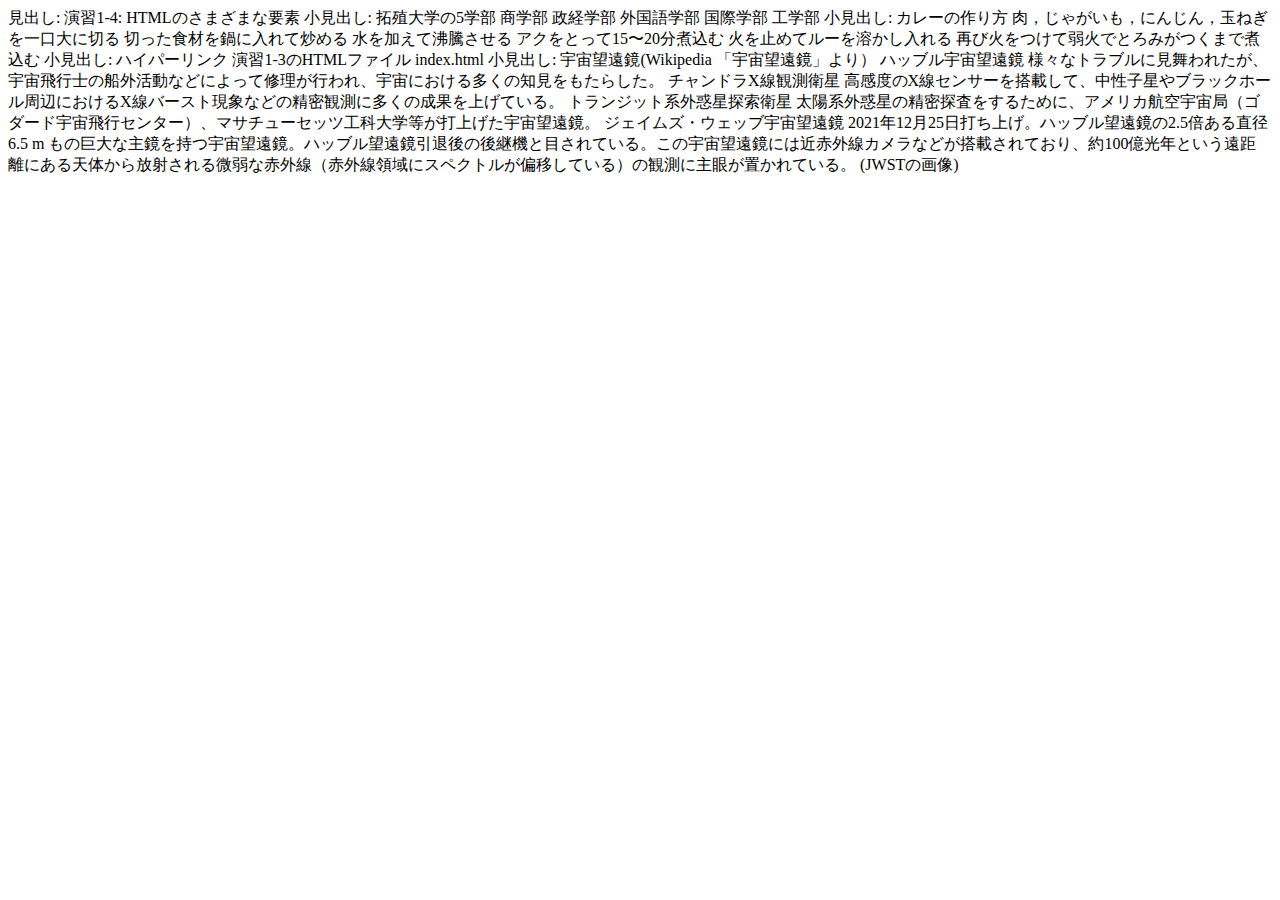
==== practice-html/elements.html @ aa33c9eb "practice-htmlフォルダのファイルを配置" ====
<!DOCTYPE html>
<html>
  <head>
    <meta charset="utf-8">
    <title>演習1-4: HTMLのさまざまな要素</title>
  </head>
  <body>
	見出し: 演習1-4: HTMLのさまざまな要素
		小見出し: 拓殖大学の5学部
			商学部
			政経学部
			外国語学部
			国際学部
			工学部
		小見出し: カレーの作り方
			肉，じゃがいも，にんじん，玉ねぎを一口大に切る
			切った食材を鍋に入れて炒める
			水を加えて沸騰させる
			アクをとって15〜20分煮込む
			火を止めてルーを溶かし入れる
			再び火をつけて弱火でとろみがつくまで煮込む
		小見出し: ハイパーリンク
			演習1-3のHTMLファイル
			index.html
		小見出し: 宇宙望遠鏡(Wikipedia 「宇宙望遠鏡」より）
			ハッブル宇宙望遠鏡
				様々なトラブルに見舞われたが、宇宙飛行士の船外活動などによって修理が行われ、宇宙における多くの知見をもたらした。
			チャンドラX線観測衛星
				高感度のX線センサーを搭載して、中性子星やブラックホール周辺におけるX線バースト現象などの精密観測に多くの成果を上げている。
			トランジット系外惑星探索衛星
				太陽系外惑星の精密探査をするために、アメリカ航空宇宙局（ゴダード宇宙飛行センター）、マサチューセッツ工科大学等が打上げた宇宙望遠鏡。
			ジェイムズ・ウェッブ宇宙望遠鏡
				2021年12月25日打ち上げ。ハッブル望遠鏡の2.5倍ある直径6.5 m もの巨大な主鏡を持つ宇宙望遠鏡。ハッブル望遠鏡引退後の後継機と目されている。この宇宙望遠鏡には近赤外線カメラなどが搭載されており、約100億光年という遠距離にある天体から放射される微弱な赤外線（赤外線領域にスペクトルが偏移している）の観測に主眼が置かれている。

		(JWSTの画像)
  </body>
</html>
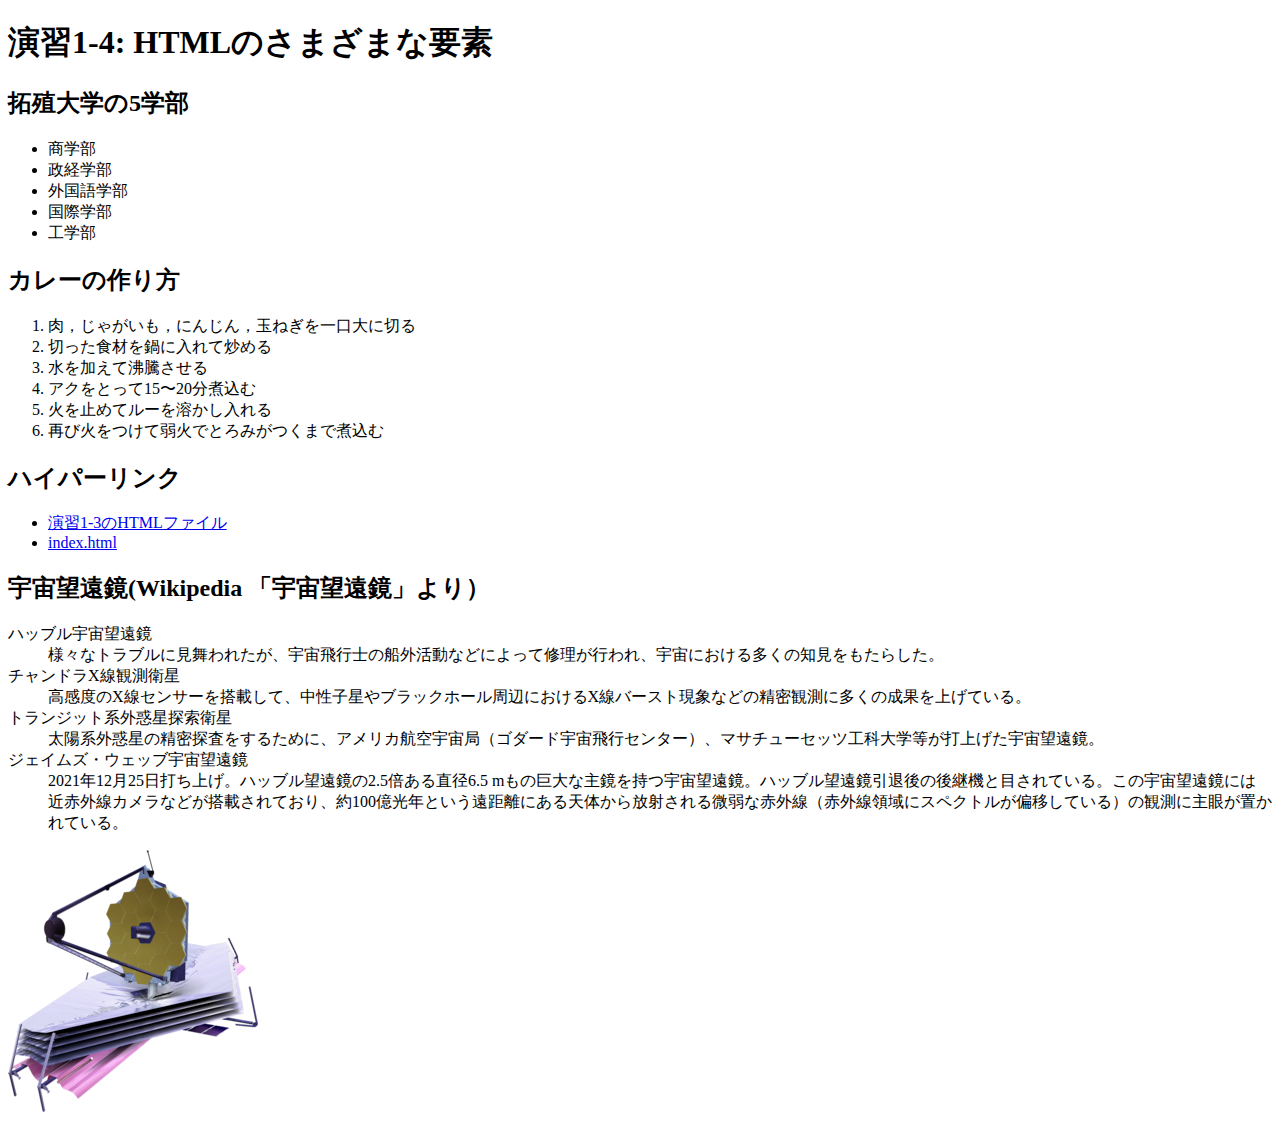
==== commit d0328f6a: "演習1-3,1-4終わり＆今日のindex" ====
--- a/practice-html/elements.html
+++ b/practice-html/elements.html
@@ -1,37 +1,50 @@
 <!DOCTYPE html>
 <html>
-  <head>
-    <meta charset="utf-8">
-    <title>演習1-4: HTMLのさまざまな要素</title>
-  </head>
-  <body>
-	見出し: 演習1-4: HTMLのさまざまな要素
-		小見出し: 拓殖大学の5学部
-			商学部
-			政経学部
-			外国語学部
-			国際学部
-			工学部
-		小見出し: カレーの作り方
-			肉，じゃがいも，にんじん，玉ねぎを一口大に切る
-			切った食材を鍋に入れて炒める
-			水を加えて沸騰させる
-			アクをとって15〜20分煮込む
-			火を止めてルーを溶かし入れる
-			再び火をつけて弱火でとろみがつくまで煮込む
-		小見出し: ハイパーリンク
-			演習1-3のHTMLファイル
-			index.html
-		小見出し: 宇宙望遠鏡(Wikipedia 「宇宙望遠鏡」より）
-			ハッブル宇宙望遠鏡
-				様々なトラブルに見舞われたが、宇宙飛行士の船外活動などによって修理が行われ、宇宙における多くの知見をもたらした。
-			チャンドラX線観測衛星
-				高感度のX線センサーを搭載して、中性子星やブラックホール周辺におけるX線バースト現象などの精密観測に多くの成果を上げている。
-			トランジット系外惑星探索衛星
-				太陽系外惑星の精密探査をするために、アメリカ航空宇宙局（ゴダード宇宙飛行センター）、マサチューセッツ工科大学等が打上げた宇宙望遠鏡。
-			ジェイムズ・ウェッブ宇宙望遠鏡
-				2021年12月25日打ち上げ。ハッブル望遠鏡の2.5倍ある直径6.5 m もの巨大な主鏡を持つ宇宙望遠鏡。ハッブル望遠鏡引退後の後継機と目されている。この宇宙望遠鏡には近赤外線カメラなどが搭載されており、約100億光年という遠距離にある天体から放射される微弱な赤外線（赤外線領域にスペクトルが偏移している）の観測に主眼が置かれている。
 
-		(JWSTの画像)
-  </body>
-</html>
+<head>
+	<meta charset="utf-8">
+	<title>演習1-4: HTMLのさまざまな要素</title>
+</head>
+
+<body>
+	<h1>演習1-4: HTMLのさまざまな要素</h1>
+	<h2>拓殖大学の5学部</h2>
+	<ul>
+		<li>商学部</li>
+		<li>政経学部</li>
+		<li>外国語学部</li>
+		<li>国際学部</li>
+		<li>工学部</li>
+	</ul>
+	<h2>カレーの作り方</h2>
+	<ol>
+		<li>肉，じゃがいも，にんじん，玉ねぎを一口大に切る</li>
+		<li>切った食材を鍋に入れて炒める</li>
+		<li>水を加えて沸騰させる</li>
+		<li>アクをとって15〜20分煮込む</li>
+		<li>火を止めてルーを溶かし入れる</li>
+		<li>再び火をつけて弱火でとろみがつくまで煮込む</li>
+	</ol>
+	<h2>ハイパーリンク</h2>
+	<ul>
+		<li><a href="structure.html" title="同じフォルダの別ファイルへのリンク" target="_blank">演習1-3のHTMLファイル</a></li>
+		<li><a href="../index.html" title="1つ外のフォルダの別ファイルへのリンク" target="_blank">index.html</a></li>
+	</ul>
+	<h2>宇宙望遠鏡(Wikipedia 「宇宙望遠鏡」より）</h2>
+	<dl>
+		<dt>ハッブル宇宙望遠鏡</dt>
+		<dd>様々なトラブルに見舞われたが、宇宙飛行士の船外活動などによって修理が行われ、宇宙における多くの知見をもたらした。</dd>
+		<dt>チャンドラX線観測衛星</dt>
+		<dd>高感度のX線センサーを搭載して、中性子星やブラックホール周辺におけるX線バースト現象などの精密観測に多くの成果を上げている。</dd>
+		<dt>トランジット系外惑星探索衛星</dt>
+		<dd>太陽系外惑星の精密探査をするために、アメリカ航空宇宙局（ゴダード宇宙飛行センター）、マサチューセッツ工科大学等が打上げた宇宙望遠鏡。</dd>
+		<dt>ジェイムズ・ウェッブ宇宙望遠鏡</dt>
+		<dd>2021年12月25日打ち上げ。ハッブル望遠鏡の2.5倍ある直径6.5
+			mもの巨大な主鏡を持つ宇宙望遠鏡。ハッブル望遠鏡引退後の後継機と目されている。この宇宙望遠鏡には近赤外線カメラなどが搭載されており、約100億光年という遠距離にある天体から放射される微弱な赤外線（赤外線領域にスペクトルが偏移している）の観測に主眼が置かれている。
+		</dd>
+	</dl>
+
+	<img src="JWST_spacecraft_model_2.png" alt="ジェイムズ・ウェッブ宇宙望遠鏡の画像">
+</body>
+
+</html>